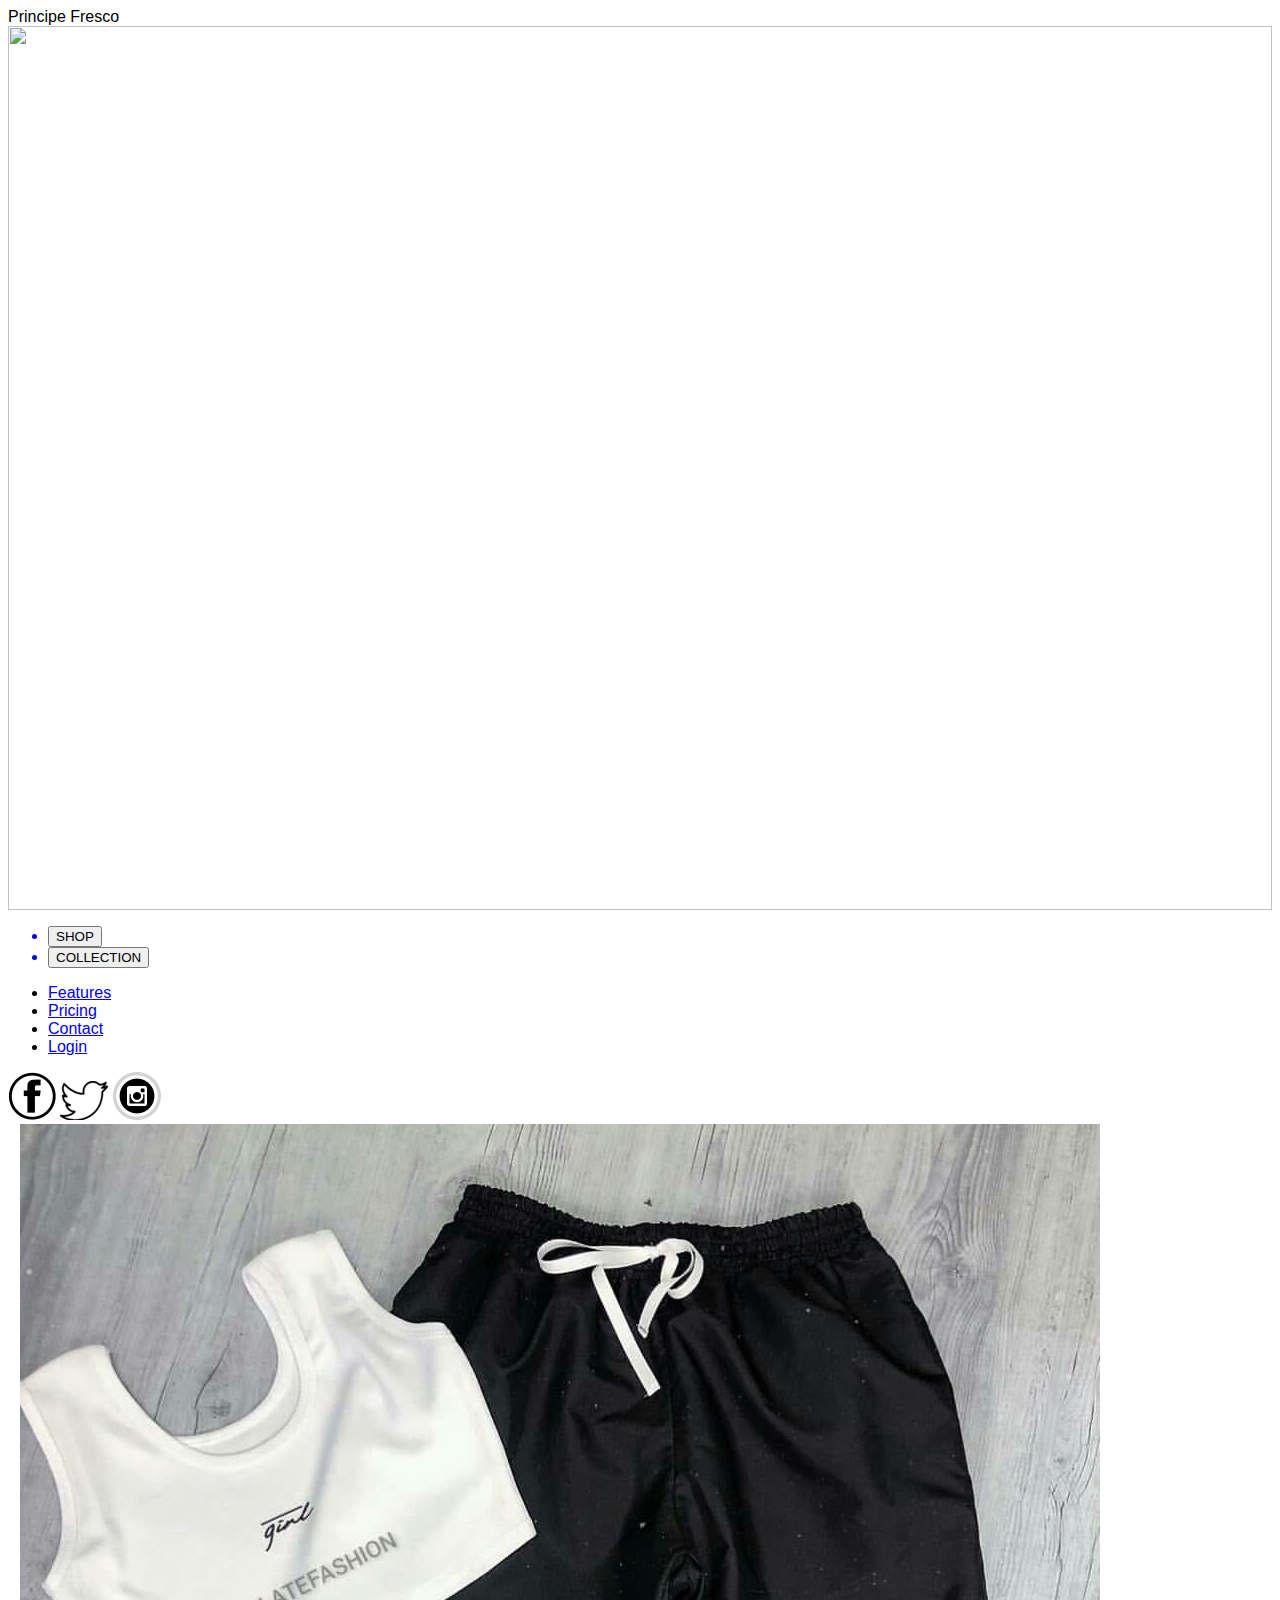
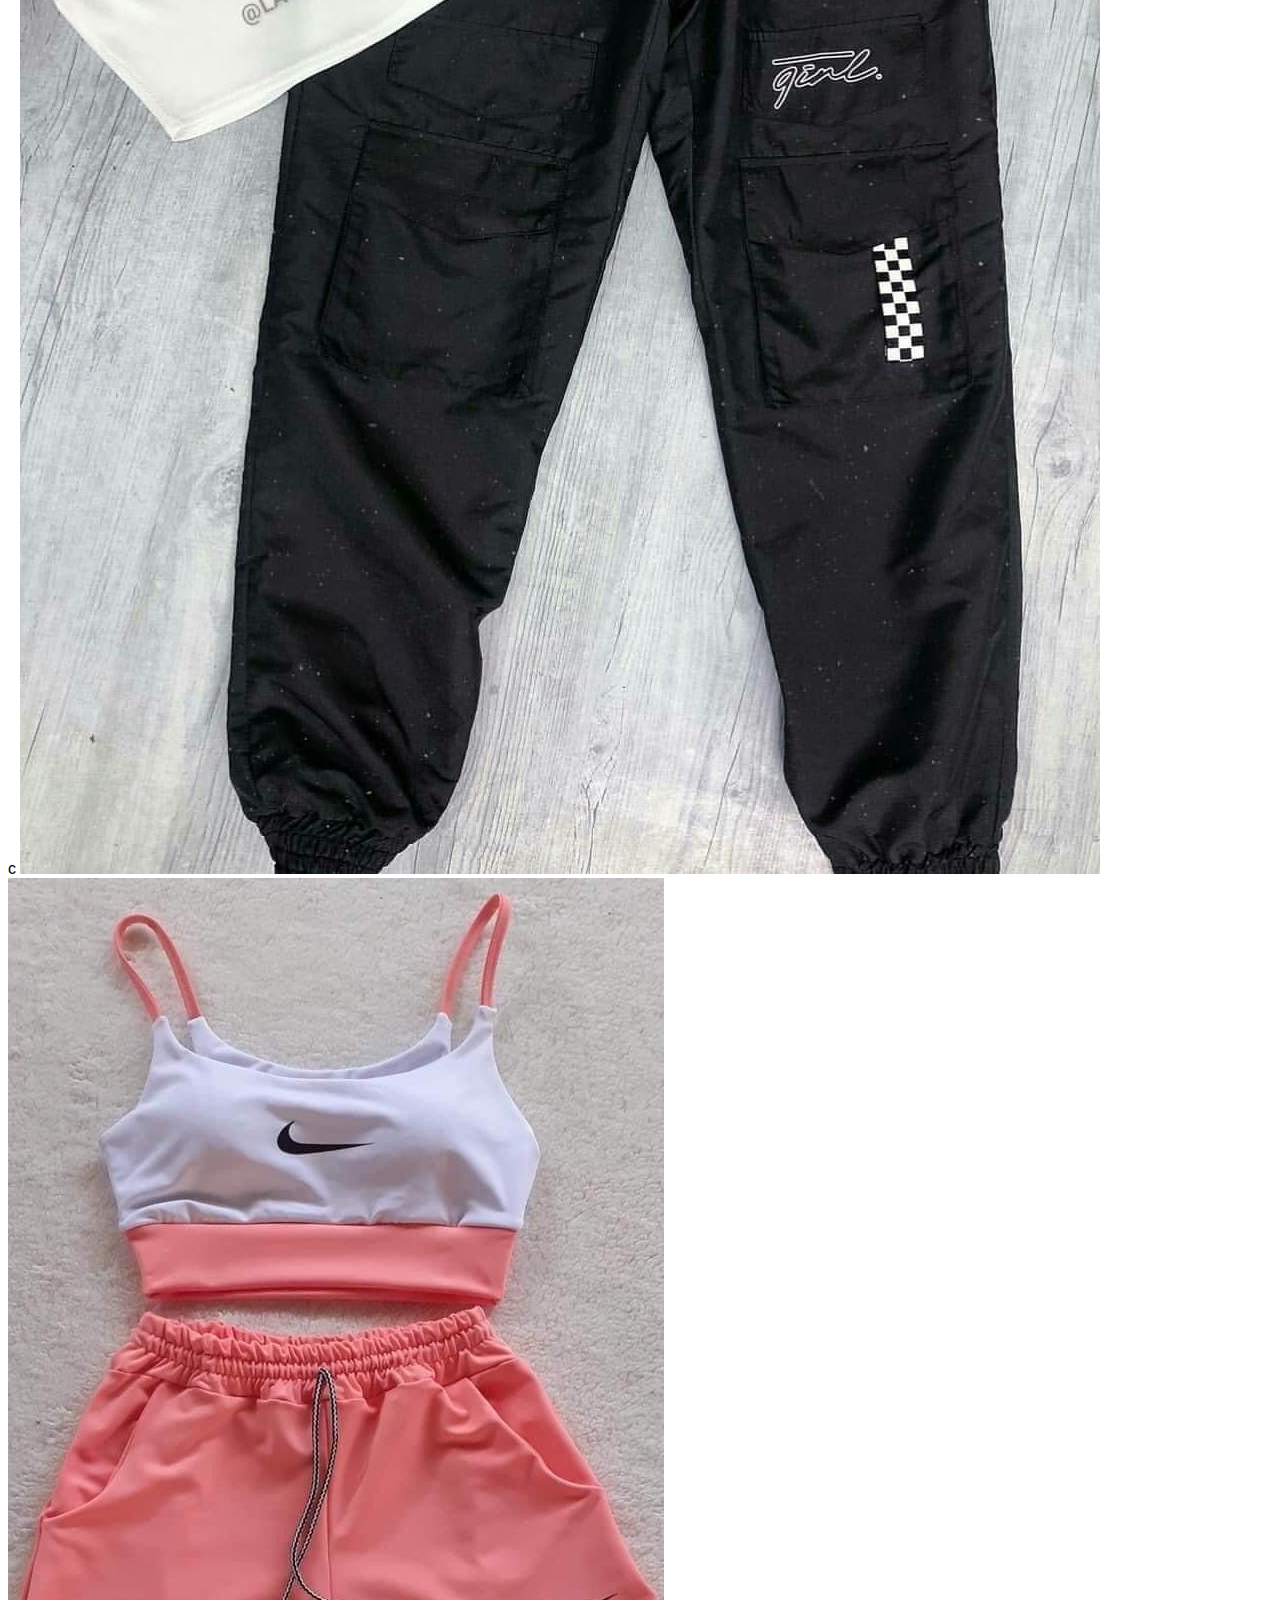
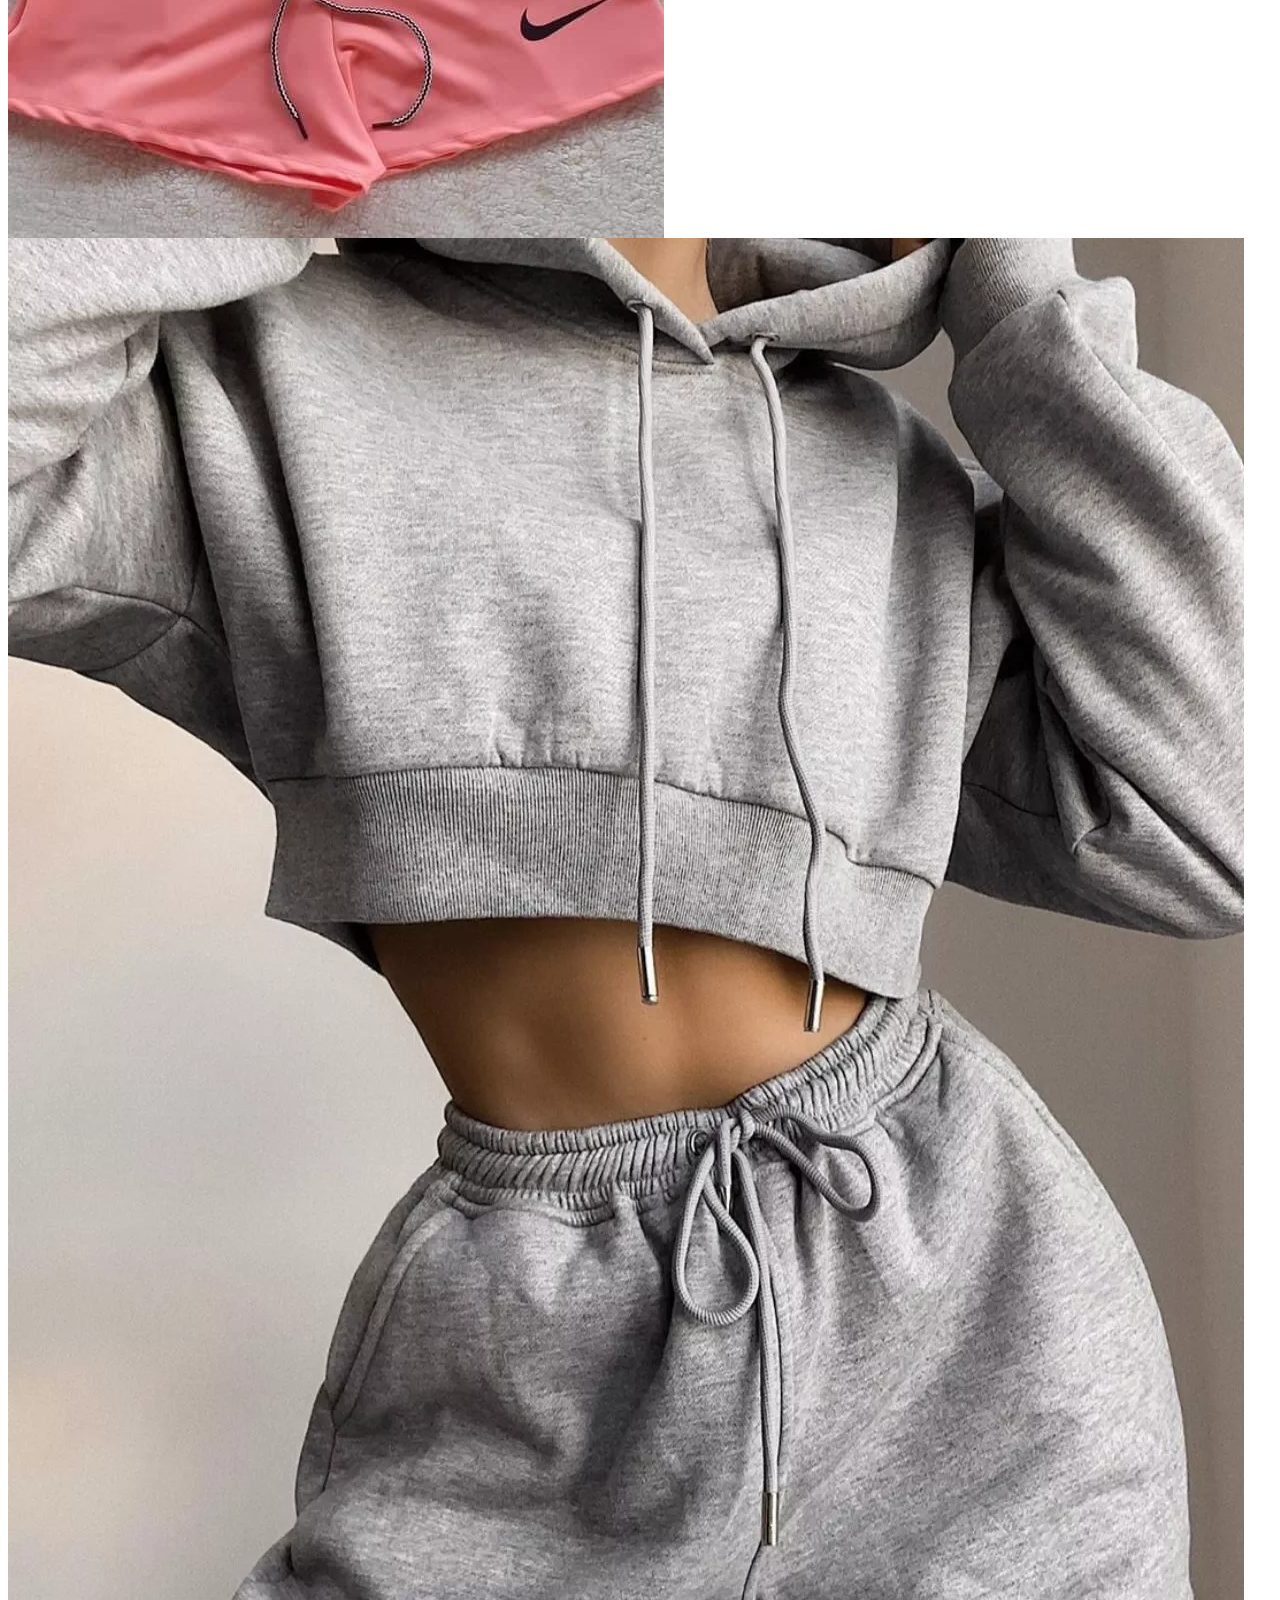
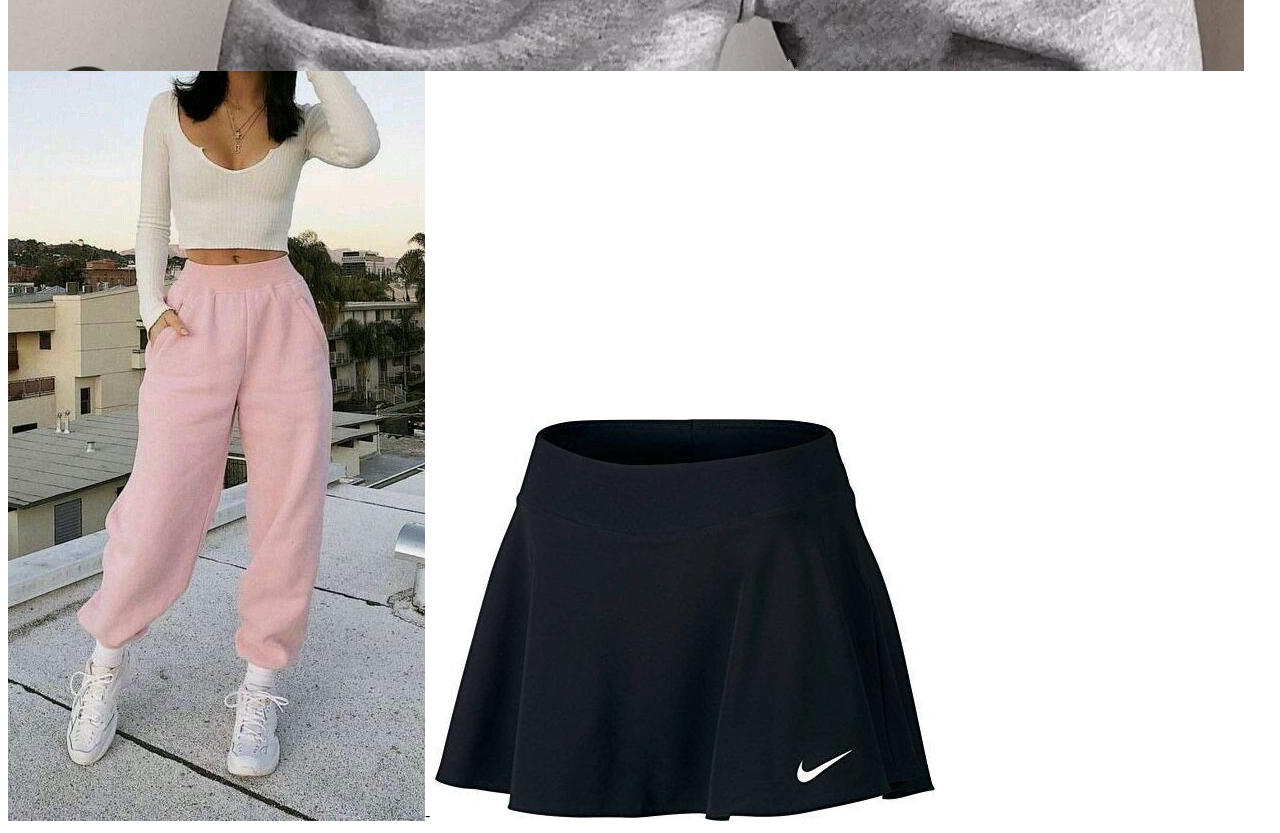
==== index.html @ 660bc63f "cambios" ====
<! DOCTYPE html>
<html lang="es">

<header>
    <meta charset="UTF-8">
    <meta http-equiv="X-UA-Compatible" content="IE=edge">
    <meta name="viewport" content="width=device-width, initial-scale=1.0">
    <link rel="stylesheet" href="./estilos/estilos.css">
    <link href="https://cdn.jsdelivr.net/npm/bootstrap@5.1.3/dist/css/bootstrap.min.css" rel="stylesheet" integrity="sha384-1BmE4kWBq78iYhFldvKuhfTAU6auU8tT94WrHftjDbrCEXSU1oBoqyl2QvZ6jIW3" crossorigin="anonymous">
    <título>Principe Fresco</título>
</header>

<body>
    <nav class="navbar navbar-light bg-light">
        <div class="contenedor-fluido">
            <a href="#" class="ms-3">
                <img src="./imagenes/logo-fresh_gjw4mg (1).svg" width="100%" srcset="">
            </un>
            <ul class="nav nav-tabs d-flex justify-content-center">
                <li class="nav-item " role="presentation">
                    <button class="nav-link text-dark" id="shop" data-bs-toggle="tab" data-bs-target="#home"
                        type="button" role="tab" aria-controls="home" aria-selected="true">SHOP</button>
                </li>
                <li class="nav-item d-flex justify-content-center" role="presentation">
                    <button class="nav-link text-dark" id="productos" data-bs-toggle="tab" data-bs-target="#profile"
                        type="button" role="tab" aria-controls="profile" aria-selected="false">COLLECTION</button>
                </li>
            </ul>
            <div class="conteudo-nav">
                <ul class="conteudo-nav__list">
                    <li class="conteudo-nav-item">
                        <a class="conteudo-nav-link" href="#">Features</a>
                    </li>
                    <li class="conteudo-nav-item">
                        <a class="conteudo-nav-link" href="#">Pricing</a>
                    </li>
                    <li class="conteudo-nav-item">
                        <a class="conteudo-nav-link" href="#">Contact</a></li>
                    <li class="conteudo-nav-item">
                        <a class="conteudo-nav-link" href="#">
                            <span class="conteudo-nav-link--login">Login</a></span>
                    </li>
                </ul>
                <div class="conteudo-icons">
                    <a href="#"><img src="./imagenes/fb_icon-icons.com_65434.png" alt="facebook icon"></a>
                    <a href="#"><img src="./imagenes/1485969399-twitersocialnetworkbrandlogo_78853.png" alt="twitter icon"></a>
                    <a href="#"><img src="./imagenes/social_media_logo_instagram_icon-icons.com_59062.png" alt="instagram icon"></a>
                </div>
        </div>
    </nav>
    <div class="container d-flex justify-content-center flex-wrap mt-4" id="collecttion">
        

            <div class="conteudo-icons">
                c
                <a href="#"><img src="./imagenes/6cf13bea-1677-44b1-a289-e449e47e16ba.jpg" alt=""></a>
                <a href="#"><img src="./imagenes/ef81076a-ab24-4ac7-b6ec-e3e916e2638d.jpg" alt=""></a>
                <a href="#"><img src="./imagenes/Mujer Básico Color sólido Casual Conjunto de dos….webp" alt=""></a>
                <a href="#"><img src="./imagenes/Hermanos o algo más_! _Chase hudson_❤ (PAUSADA).jpg" alt=""></a>-
                <a href="#"><img src="./imagenes/『✦』.jpg" alt=""></a>
            </div>
    <div class="offcanvas offcanvas-end" tabindex="-1" id="offcanvasExample" aria-labelledby="offcanvasExampleLabel"></div>
       <script src="./jscript/script.js"></script>
       <script src="https://cdn.jsdelivr.net/npm/bootstrap@5.1.3/dist/js/bootstrap.bundle.min.js" integrity="sha384-ka7Sk0Gln4gmtz2MlQnikT1wXgYsOg+OMhuP+IlRH9sENBO0LRn5q+8nbTov4+1p" crossorigin="anonymous"></script>
    
</body>

</html>
---- estilos/estilos.css ----
body{
    font-family: 'Poppins', sans-serif;
}
:root {
    --color-soft-blue: hsl(231, 69%, 60%);
    --color-soft-red: hsl(0, 94%, 66%);
    --color-greyish-blue: hsl(229, 8%, 60%);
    --color-very-dark-blue: hsl(229, 31%, 21%);}
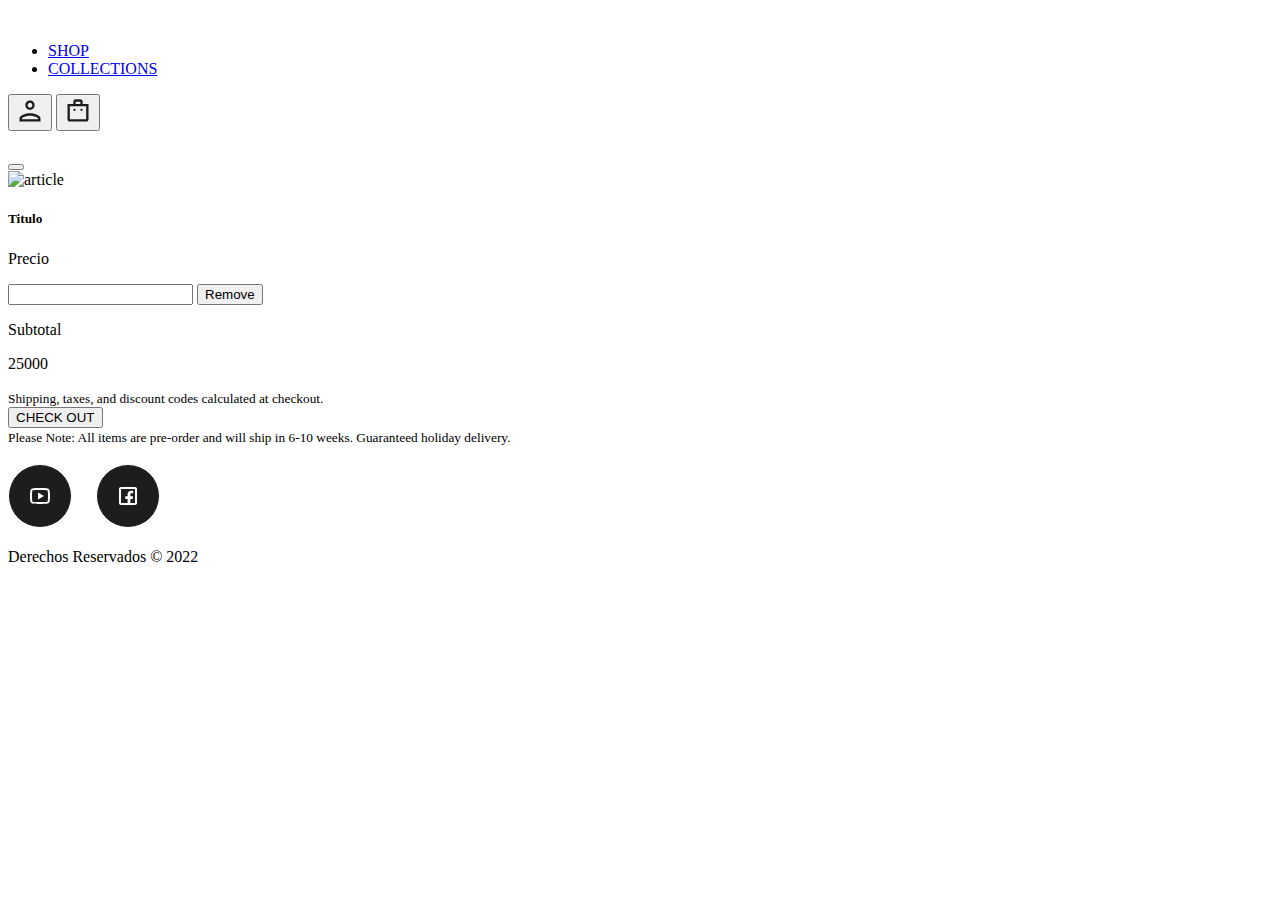
==== commit 3c26940b: "cambios" ====
--- a/index.html
+++ b/index.html
@@ -1,68 +1,155 @@
-<! DOCTYPE html>
-<html lang="es">
+<!DOCTYPE html>
+<html lang="en">
+  <head>
+    <meta charset="UTF-8" />
+    <meta http-equiv="X-UA-Compatible" content="IE=edge" />
+    <meta name="viewport" content="width=device-width, initial-scale=1.0" />
+    <link
+      href="https://cdn.jsdelivr.net/npm/bootstrap@5.1.3/dist/css/bootstrap.min.css"
+      rel="stylesheet"
+      integrity="sha384-1BmE4kWBq78iYhFldvKuhfTAU6auU8tT94WrHftjDbrCEXSU1oBoqyl2QvZ6jIW3"
+      crossorigin="anonymous"
+    />
+    <script
+      src="https://kit.fontawesome.com/b2e2d6324e.js"
+      crossorigin="anonymous"
+    ></script>
+    <link rel="stylesheet" href="estilos/estilos.css">
+    <title>Principe Fresco</title>
+  </head>
 
-<header>
-    <meta charset="UTF-8">
-    <meta http-equiv="X-UA-Compatible" content="IE=edge">
-    <meta name="viewport" content="width=device-width, initial-scale=1.0">
-    <link rel="stylesheet" href="./estilos/estilos.css">
-    <link href="https://cdn.jsdelivr.net/npm/bootstrap@5.1.3/dist/css/bootstrap.min.css" rel="stylesheet" integrity="sha384-1BmE4kWBq78iYhFldvKuhfTAU6auU8tT94WrHftjDbrCEXSU1oBoqyl2QvZ6jIW3" crossorigin="anonymous">
-    <título>Principe Fresco</título>
-</header>
+  <body>
+    <div class="container">
+      <header
+        class="d-flex flex-wrap align-items-center justify-content-center justify-content-md-between py-3 mb-4 border-bottom"
+      >
+        <img
+          src="https://res.cloudinary.com/dxvzsg7fa/image/upload/v1649448035/bookmark/workshop/logo-fresh_gjw4mg.svg"
+          alt=""
+        />
 
-<body>
-    <nav class="navbar navbar-light bg-light">
-        <div class="contenedor-fluido">
-            <a href="#" class="ms-3">
-                <img src="./imagenes/logo-fresh_gjw4mg (1).svg" width="100%" srcset="">
-            </un>
-            <ul class="nav nav-tabs d-flex justify-content-center">
-                <li class="nav-item " role="presentation">
-                    <button class="nav-link text-dark" id="shop" data-bs-toggle="tab" data-bs-target="#home"
-                        type="button" role="tab" aria-controls="home" aria-selected="true">SHOP</button>
-                </li>
-                <li class="nav-item d-flex justify-content-center" role="presentation">
-                    <button class="nav-link text-dark" id="productos" data-bs-toggle="tab" data-bs-target="#profile"
-                        type="button" role="tab" aria-controls="profile" aria-selected="false">COLLECTION</button>
-                </li>
-            </ul>
-            <div class="conteudo-nav">
-                <ul class="conteudo-nav__list">
-                    <li class="conteudo-nav-item">
-                        <a class="conteudo-nav-link" href="#">Features</a>
-                    </li>
-                    <li class="conteudo-nav-item">
-                        <a class="conteudo-nav-link" href="#">Pricing</a>
-                    </li>
-                    <li class="conteudo-nav-item">
-                        <a class="conteudo-nav-link" href="#">Contact</a></li>
-                    <li class="conteudo-nav-item">
-                        <a class="conteudo-nav-link" href="#">
-                            <span class="conteudo-nav-link--login">Login</a></span>
-                    </li>
-                </ul>
-                <div class="conteudo-icons">
-                    <a href="#"><img src="./imagenes/fb_icon-icons.com_65434.png" alt="facebook icon"></a>
-                    <a href="#"><img src="./imagenes/1485969399-twitersocialnetworkbrandlogo_78853.png" alt="twitter icon"></a>
-                    <a href="#"><img src="./imagenes/social_media_logo_instagram_icon-icons.com_59062.png" alt="instagram icon"></a>
+        <ul class="nav col-12 col-md-auto mb-2 justify-content-center mb-md-0">
+          <li><a href="./index.html" class="nav-link px-2 link-secondary">SHOP</a></li>
+          <li><a href="./pages/productDetails.html" class="nav-link px-2 link-dark">COLLECTIONS</a></li>
+        </ul>
+
+        <div class="col-md-3 text-end">
+          <button type="button" class="btn me-2">
+            <svg width="28" height="28" viewBox="0 0 28 28" fill="none" xmlns="http://www.w3.org/2000/svg">
+              <path d="M14 3.5C11.4365 3.5 9.33333 5.60316 9.33333 8.16667C9.33333 10.7302 11.4365 12.8333 14 12.8333C16.5635 12.8333 18.6667 10.7302 18.6667 8.16667C18.6667 5.60316 16.5635 3.5 14 3.5ZM14 5.83333C15.3025 5.83333 16.3333 6.86418 16.3333 8.16667C16.3333 9.46915 15.3025 10.5 14 10.5C12.6975 10.5 11.6667 9.46915 11.6667 8.16667C11.6667 6.86418 12.6975 5.83333 14 5.83333ZM14 16.3333C11.9642 16.3333 9.55169 16.8114 7.52409 17.6117C6.51029 18.0118 5.59381 18.4871 4.86035 19.0973C4.12689 19.7076 3.5 20.5326 3.5 21.5833V24.5H24.5V23.3333V21.5833C24.5 20.5326 23.8731 19.7076 23.1396 19.0973C22.4062 18.4871 21.4897 18.0118 20.4759 17.6117C18.4483 16.8114 16.0358 16.3333 14 16.3333ZM14 18.6667C15.6497 18.6667 17.9037 19.103 19.6214 19.7809C20.4803 20.1199 21.2065 20.524 21.6471 20.8906C22.0878 21.2573 22.1667 21.5071 22.1667 21.5833V22.1667H5.83333V21.5833C5.83333 21.5071 5.91218 21.2573 6.35286 20.8906C6.79354 20.524 7.51974 20.1199 8.37858 19.7809C10.0963 19.103 12.3503 18.6667 14 18.6667Z" fill="#1D1D1D"/>
+              </svg>
+              
+          </button>
+          <button type="button" class="btn" data-bs-toggle="offcanvas"
+          data-bs-target="#offcanvasRight"
+          aria-controls="offcanvasRight">
+          <svg width="28" height="28" viewBox="0 0 28 28" fill="none" xmlns="http://www.w3.org/2000/svg">
+            <path d="M11.6667 2.33325C10.3798 2.33325 9.33333 3.37975 9.33333 4.66659V6.99992H3.5V22.1666C3.5 23.4534 4.5465 24.4999 5.83333 24.4999H22.1667C23.4535 24.4999 24.5 23.4534 24.5 22.1666V6.99992H18.6667V4.66659C18.6667 3.37975 17.6202 2.33325 16.3333 2.33325H11.6667ZM11.6667 4.66659H16.3333V6.99992H11.6667V4.66659ZM5.83333 9.33325H22.1667L22.1689 22.1666H5.83333V9.33325ZM10.5 11.6666C9.856 11.6666 9.33333 12.1893 9.33333 12.8333C9.33333 13.4773 9.856 13.9999 10.5 13.9999C11.144 13.9999 11.6667 13.4773 11.6667 12.8333C11.6667 12.1893 11.144 11.6666 10.5 11.6666ZM17.5 11.6666C16.856 11.6666 16.3333 12.1893 16.3333 12.8333C16.3333 13.4773 16.856 13.9999 17.5 13.9999C18.144 13.9999 18.6667 13.4773 18.6667 12.8333C18.6667 12.1893 18.144 11.6666 17.5 11.6666Z" fill="#1D1D1D"/>
+            </svg>
+            
+          </button>
+        </div>
+      </header>
+    </div>
+    <div class="container justify-content-center">
+      <div class="row" id="row-articulos">
+      
+    </div>
+    </div>
+    <div
+          class="offcanvas offcanvas-end"
+          tabindex="-1"
+          id="offcanvasRight"
+          aria-labelledby="offcanvasRightLabel"
+        >
+          <div class="offcanvas-header">
+            <h5 id="offcanvasRightLabel"></h5>
+            <button
+              type="button"
+              class="btn-close text-reset"
+              data-bs-dismiss="offcanvas"
+              aria-label="Close"
+            ></button>
+          </div>
+          <div class="offcanvas-body">
+            <div class="card mb-3" style="max-width: 540px">
+              <div class="row g-1">
+                <div class="col-md-4">
+                  <img
+                    src="https://media.istockphoto.com/photos/concept-image-of-a-magnifying-glass-on-blue-background-with-a-word-picture-id1316134499?b=1&k=20&m=1316134499&s=170667a&w=0&h=DsKKZ2Sc6k7bZQpxZTcHyV7AJqyy-haTXYZlrA2Jy-c="
+                    class="img-fluid rounded-start"
+                    alt="article"
+                  />
                 </div>
+                <div class="col-md-4">
+                  <div class="card-body">
+                    <h5 class="card-title">Titulo</h5>
+                    <p class="card-text">Precio</p>
+                  </div>
+                </div>
+                <div class="col-md-4">
+                  <div class="card-body">
+                    <label for=""
+                      ><input
+                        type="number"
+                        class="form-control text-center"
+                        aria-label="Sizing example input"
+                        aria-describedby="inputGroup-sizing-sm"
+                    /></label>
+                    <button class="btn">Remove</button>
+                  </div>
+                </div>
+              </div>
+            </div>
         </div>
-    </nav>
-    <div class="container d-flex justify-content-center flex-wrap mt-4" id="collecttion">
-        
-
-            <div class="conteudo-icons">
-                c
-                <a href="#"><img src="./imagenes/6cf13bea-1677-44b1-a289-e449e47e16ba.jpg" alt=""></a>
-                <a href="#"><img src="./imagenes/ef81076a-ab24-4ac7-b6ec-e3e916e2638d.jpg" alt=""></a>
-                <a href="#"><img src="./imagenes/Mujer Básico Color sólido Casual Conjunto de dos….webp" alt=""></a>
-                <a href="#"><img src="./imagenes/Hermanos o algo más_! _Chase hudson_❤ (PAUSADA).jpg" alt=""></a>-
-                <a href="#"><img src="./imagenes/『✦』.jpg" alt=""></a>
+            <div class="row">
+              <div class="col-md-6 p-3 d-flex">
+                <p>Subtotal</p>
+              </div>
+                <div class="col-md-6 p-3 d-flex justify-content-end">
+                  <p>25000</p>
+                </div>
             </div>
-    <div class="offcanvas offcanvas-end" tabindex="-1" id="offcanvasExample" aria-labelledby="offcanvasExampleLabel"></div>
-       <script src="./jscript/script.js"></script>
-       <script src="https://cdn.jsdelivr.net/npm/bootstrap@5.1.3/dist/js/bootstrap.bundle.min.js" integrity="sha384-ka7Sk0Gln4gmtz2MlQnikT1wXgYsOg+OMhuP+IlRH9sENBO0LRn5q+8nbTov4+1p" crossorigin="anonymous"></script>
-    
-</body>
-
-</html>+            <div class="text-center text-secondary p-3">
+              <small
+                >Shipping, taxes, and discount codes calculated at checkout.</small
+              >
+            </div>
+            <div class="p-3">
+              <button class="btn btn-primary btn-lg w-100">CHECK OUT</button>
+            </div>
+            <div class="text-center fw-bold">
+              <small
+                >Please Note: All items are pre-order and will ship in 6-10 weeks.
+                Guaranteed holiday delivery.</small
+              >
+            </div>
+          </div>
+          <footer class="bg-black">
+            <div class="container">
+                <div class=" col justify-content-center d-flex">
+                <img src="https://res.cloudinary.com/dxvzsg7fa/image/upload/v1649448035/bookmark/workshop/logo-fresh_gjw4mg.svg" alt=""> 
+            </div>
+                <div class="justify-content-center d-flex">
+                <svg width="152" height="64" viewBox="0 0 152 64" fill="none" xmlns="http://www.w3.org/2000/svg">
+                    <circle cx="32" cy="32" r="31.5" fill="#1D1D1D" stroke="white"/>
+                    <path d="M32 24C32 24 25.7455 24 24.1855 24.418C23.3245 24.648 22.648 25.3255 22.418 26.1855C22 27.7455 22 32 22 32C22 32 22 36.2545 22.418 37.8145C22.648 38.6755 23.3255 39.352 24.1855 39.582C25.7455 40 32 40 32 40C32 40 38.2545 40 39.8145 39.582C40.6745 39.352 41.352 38.6745 41.582 37.8145C42 36.2545 42 32 42 32C42 32 42 27.7455 41.582 26.1855C41.352 25.3255 40.6745 24.648 39.8145 24.418C38.2545 24 32 24 32 24ZM32 26C34.882 26 38.4909 26.1336 39.2969 26.3496C39.4659 26.3946 39.6044 26.5331 39.6504 26.7031C39.8914 27.6011 40 30.342 40 32C40 33.658 39.8914 36.3979 39.6504 37.2969C39.6054 37.4659 39.4669 37.6044 39.2969 37.6504C38.4919 37.8664 34.882 38 32 38C29.119 38 25.5101 37.8664 24.7031 37.6504C24.5341 37.6054 24.3956 37.4669 24.3496 37.2969C24.1086 36.3989 24 33.658 24 32C24 30.342 24.1086 27.6012 24.3496 26.7012C24.3946 26.5332 24.5331 26.3946 24.7031 26.3496C25.5081 26.1336 29.118 26 32 26ZM30 28.5352V35.4648L36 32L30 28.5352Z" fill="white"/>
+                    <circle cx="120" cy="32" r="31.5" fill="#1D1D1D" stroke="white"/>
+                    <path d="M113 23C111.897 23 111 23.897 111 25V39C111 40.103 111.897 41 113 41H119.621H122.414H127C128.103 41 129 40.103 129 39V25C129 23.897 128.103 23 127 23H113ZM113 25H127L127.002 39H122.414V35.0352H124.779L125.131 32.3105H122.43V30.5742C122.43 29.7862 122.649 29.2539 123.779 29.2539H125.207V26.8223C124.512 26.7513 123.814 26.7167 123.115 26.7188C121.041 26.7188 119.621 27.9846 119.621 30.3086V32.3145H117.277V35.0391H119.621V39H113V25Z" fill="white"/>
+                    </svg>
+                </div>  
+                <div class="bg-black text-center m-3">
+                    <p>Derechos Reservados  &copy; 2022</p>
+                </div>  
+            </div>
+            
+        </footer>
+    <script src="jscript/shop.js" type="module"></script>
+    <script src="jscript/articulos.js" type="module"></script>
+    <script
+      src="https://cdn.jsdelivr.net/npm/bootstrap@5.1.3/dist/js/bootstrap.bundle.min.js"
+      integrity="sha384-ka7Sk0Gln4gmtz2MlQnikT1wXgYsOg+OMhuP+IlRH9sENBO0LRn5q+8nbTov4+1p"
+      crossorigin="anonymous"
+    ></script>
+  </body>
+</html>
--- a/estilos/estilos.css
+++ b/estilos/estilos.css
@@ -1,8 +1,9 @@
-body{
-    font-family: 'Poppins', sans-serif;
-}
-:root {
-    --color-soft-blue: hsl(231, 69%, 60%);
-    --color-soft-red: hsl(0, 94%, 66%);
-    --color-greyish-blue: hsl(229, 8%, 60%);
-    --color-very-dark-blue: hsl(229, 31%, 21%);}+header {
+    min-height: 10vh;
+  }
+  main {
+    min-height: 80vh;
+  }
+  footer {
+    min-height: 10vh;
+  }